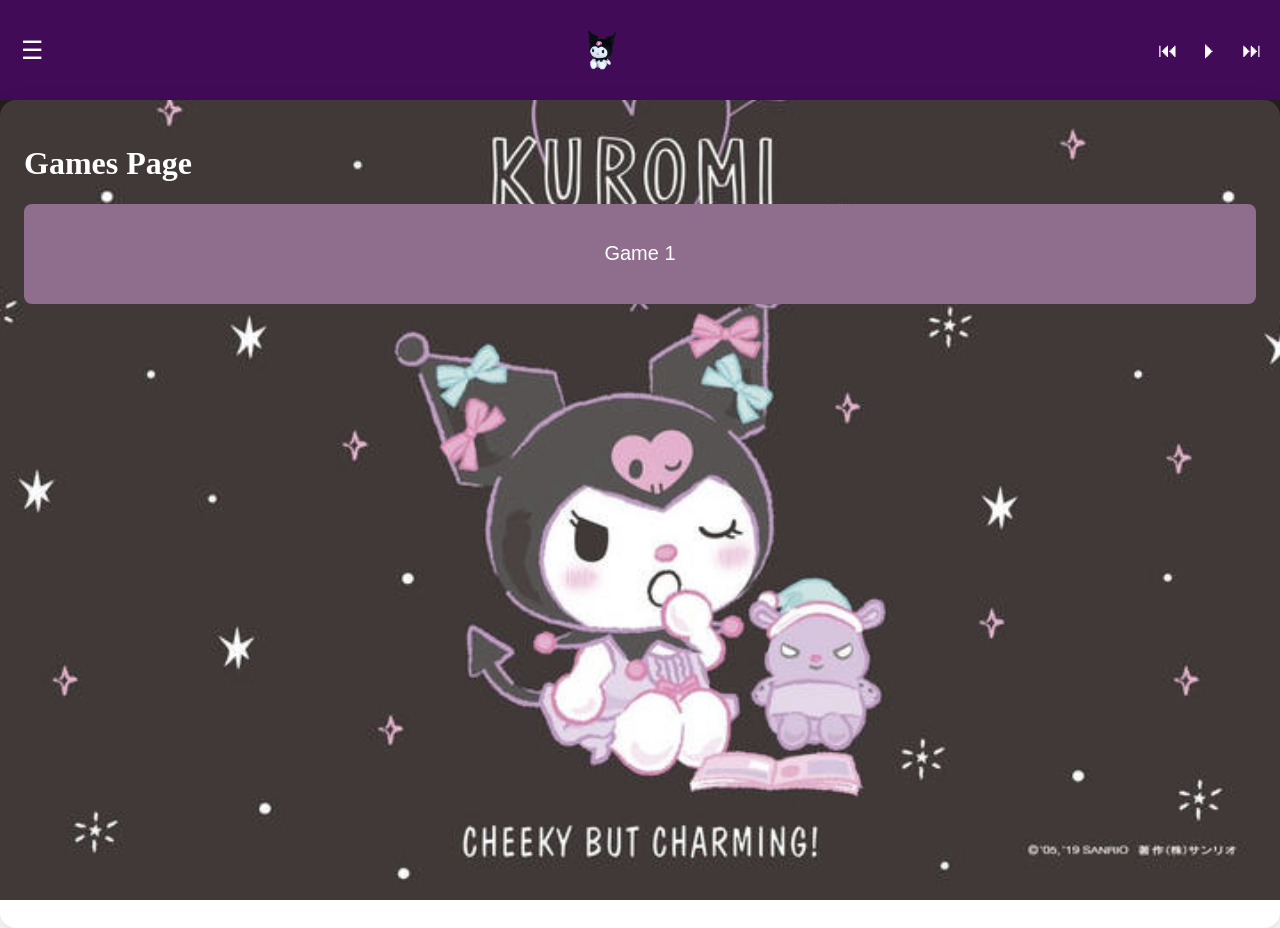
==== pages/games.html @ 2c112da5 "updated the webpage with games" ====
<!DOCTYPE html>
<html>
<head>
    <meta charset="UTF-8">
    <title>Games</title>
    <link rel="stylesheet" type="text/css" href="../css/style.css">
</head>
<body class="main-body">
    <div class="container-header"> 
        <button id="hmbrgr" class="hamburger-sidebar">&#x2630;</button>
        <header class="logo-container">
            <a href="../index.html" class="logo-link">
              <img src="../images/logo.png" alt="Kurumi">
            </a>
          </header>          
        <div class="music-btn-container">
            <button id="backward" class="music-btn">&#x23ee;</button>
            <button id="start" class="music-btn">&#x23f5;</button>
            <button id="forward" class="music-btn">&#x23ed;</button>
        </div>
    </div>

    <div id="sidebar" class="sidebar">
        <ul>
            <li><a href="../index.html" class="sidebar-btn">Home</a></li>
            <li><a href="games.html" class="sidebar-btn">Games</a></li>
        </ul>
    </div>

    <main class="content">
        <h1>Games Page</h1>
        <button onclick="window.location.href='games/click_me.html';" class="game-btn">Game 1</button>

    </main>

    <script src="../js/main.js"></script>
</body>
</html>
---- css/style.css ----
.main-body {
    margin: 0;
    padding: 0;
    height: 100%;
    background-image: url("../images/bg.jpg");
    background-size: cover;
    background-repeat: no-repeat;
    background-position: center;
    background-attachment: fixed;
}

.container-header {
    display: flex;
    justify-content: space-between;
    align-items: center;
    padding: 10px 7px;
    background-color: #410b58;
    color: #fff;
}

.logo-container {
    display: flex;
    justify-content: center; 
    padding: 20px 0;
}

.logo-link img {
    width: 40px; 
    height: auto;  
    display: block;
}

.hamburger-sidebar {
    color: #fff;
    flex-direction: column;
    background-color: transparent;
    border: none;
    cursor: pointer;
    width: 50px;
    height: 50px;
    font-size: 25px;
}

.hamburger-sidebar:hover {
    color: #736272;
}

.music-btn-container {
    display: flex;
    gap: -10px;
}

.music-btn {
    font-size: 20px;
    display: block;
    margin: 15px 5px;
    text-decoration: none;
    background-color: transparent;
    border: none;
    cursor: pointer;
    color: #fff;
}
.music-btn:hover {
    color: #736272;
}

.sidebar {
    position: fixed;
    top: 0;
    left: -250px;
    width: 250px;
    height: 100%;
    background-color: #7f33b5;
    color: #fff;
    transition: left 0.3s ease;
    overflow-x: hidden;
}

.sidebar.active {
    left: 0;
}

.sidebar ul {
    list-style-type: none;
    padding: 0;
    margin: 0;
}

.sidebar-btn{
    background-color: #7f33b5;
    font-size: 20px;
    display: block;
    padding: 20px 40px;
    margin: 15px 0;
    color: #fff;
    text-decoration: none;
}

.sidebar-btn:hover {
    color: #a394a2;
    background-color: #5e2a8c;
}

.content {
    margin: 0 auto;
    padding: 24px;
    background: rgba(255, 255, 255, 0.12);
    border-radius: 16px;
    color: #ffffff;
    min-height: calc(100vh - 120px);
    box-shadow: 0 10px 25px rgba(0, 0, 0, 0.15);
}

.game-btn {
    color: #fff;
    font-size: 20px;
    display: flex;
    margin: 20px 0;
    padding: 20px 40px;
    justify-content: center;
    align-items: center; 
    text-decoration: none;
    width: 100%;
    height: 100px;
    background-color: #8f6d8c;
    border: none;
    border-radius: 8px;
    cursor: pointer;
}
.game-btn:hover {
    color: #a394a2;
    background-color: #604876;
}
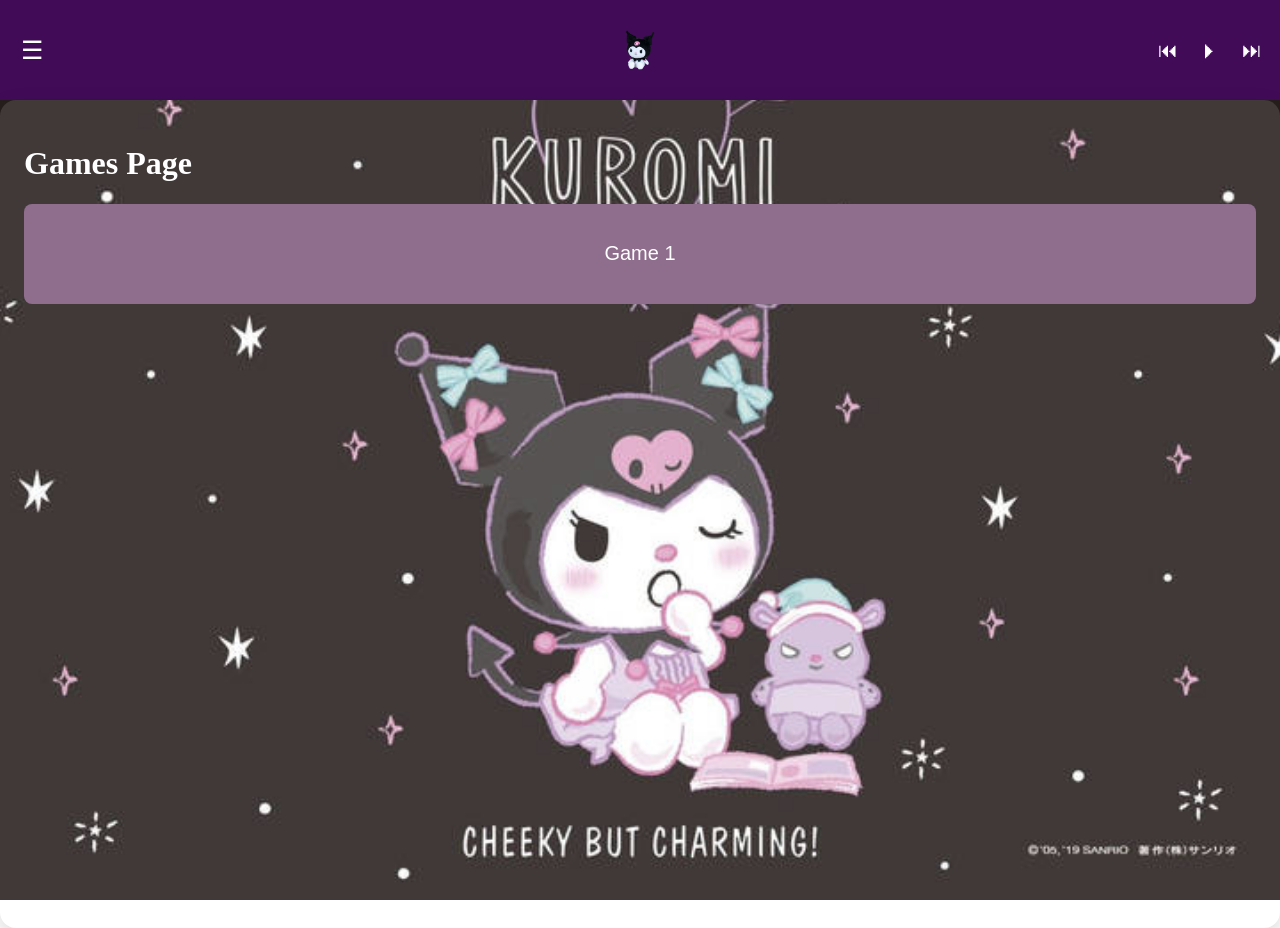
==== commit 98ca6e4d: "added hbd page" ====
--- a/pages/games.html
+++ b/pages/games.html
@@ -24,6 +24,7 @@
         <ul>
             <li><a href="../index.html" class="sidebar-btn">Home</a></li>
             <li><a href="games.html" class="sidebar-btn">Games</a></li>
+            <li><a href="hbd.html" class="sidebar-btn">HBD!</a></li>
         </ul>
     </div>
 
--- a/css/style.css
+++ b/css/style.css
@@ -10,8 +10,9 @@
 }
 
 .container-header {
-    display: flex;
-    justify-content: space-between;
+    display: grid;
+    grid-template-columns: 1fr auto 1fr;
+    justify-content: center;
     align-items: center;
     padding: 10px 7px;
     background-color: #410b58;
@@ -47,7 +48,7 @@
 
 .music-btn-container {
     display: flex;
-    gap: -10px;
+    justify-content: right;
 }
 
 .music-btn {
